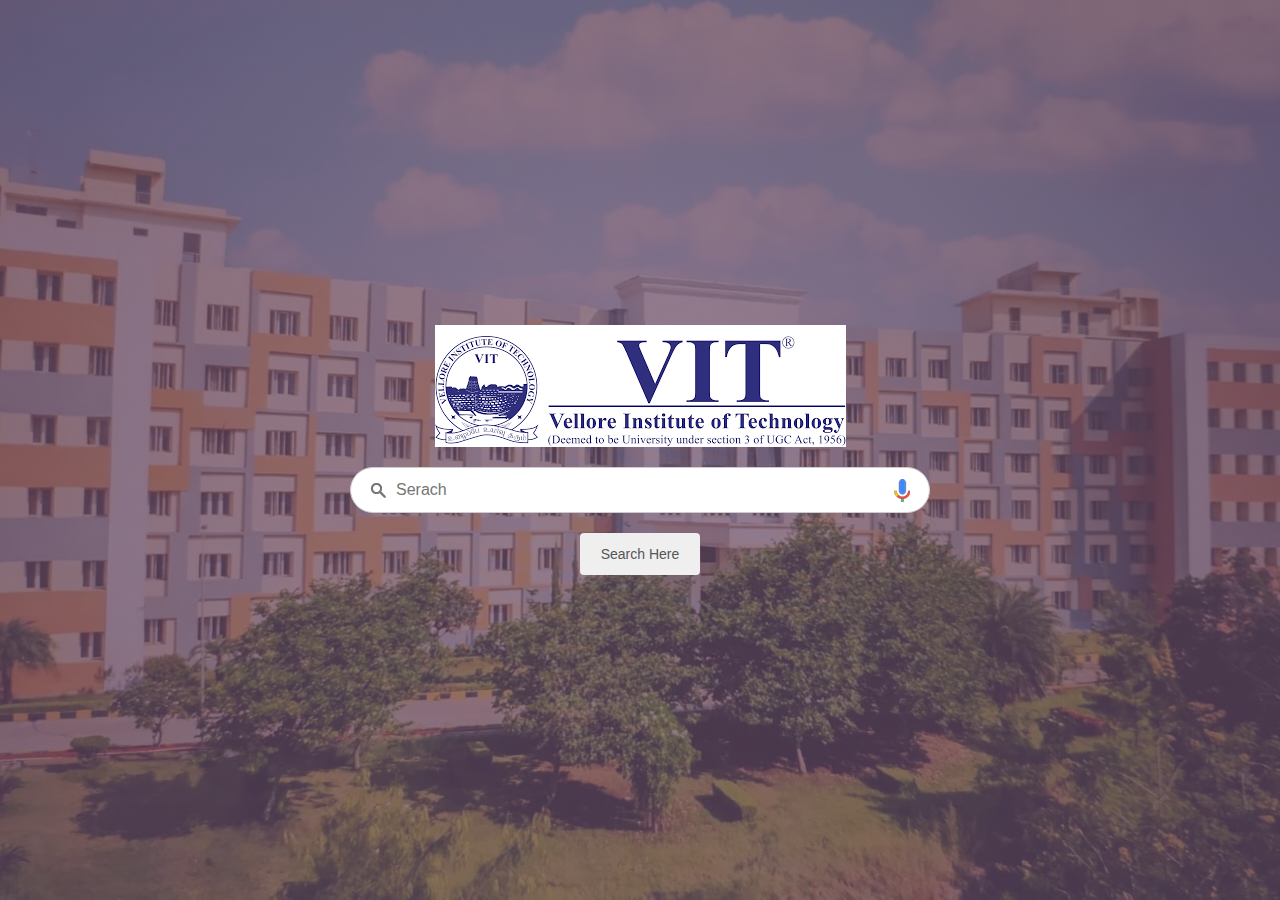
==== index.html @ a90b179b "Add files via upload" ====
<!DOCTYPE html>
<html lang="en">
<head>
    <meta charset="UTF-8">
    <meta name="viewport" content="width=device-width, initial-scale=1.0">
    <title>Search Engine Website Design</title>
    <link rel="stylesheet" href="style.css">
</head>
<body>
    
    <section class = 'header'>
    <div class="main">
        <img src="logo.png" alt="Vii Logo">
        <div class="searchBx">
            <input type="text" class="query" placeholder="Serach">
            <div class="icons">
                <div><img src="search.png" alt="Search Icon"></div>
                <div><img src="mic.png" alt="Microphone Icon"></div>
            </div>
        </div>
        <div class="button">
            <button class="searchBtn">Search Here</button>
        </div>
    </div>
</section>

    <script>
        let query = document.querySelector('.query');
        let searchBtn = document.querySelector('.searchBtn');

        searchBtn.onclick = function() {
            let url = 'https://www.google.com/search?q=' + encodeURIComponent(query.value);
            window.open(url, '_self'); // Opens the URL in a new tab
        };
    </script>
</body>
</html>
---- style.css ----
*
{
    margin: 0;
    padding: 0;
    box-sizing: border-box;
    font-family: 'Arial', sans-serif;
}

.header{
    min-height: 100vh;
    width: 100%;
    background-image: linear-gradient(rgba(101, 72, 99, 0.7),rgba(100, 76, 109, 0.7)),url('block.png');
    background-position: center;
    background-size: cover;
    position: relative;

  background-image: linear-gradient(rgba(101, 72, 99, 0.7), rgba(100, 76, 109, 0.7)), url('banner.png.webp');
  background-position: center;
  background-size: cover;
  position: relative;
  transition: background-image 0.5s ease-in-out; /* Smooth transition */
}

.header:hover {
  background-image: linear-gradient(rgba(50, 50, 50, 0.7), rgba(50, 50, 50, 0.7)), url( /* New hover image */); /* New hover image */
}

section
{
    position: relative;
    width: 100%;
    height: 100vh;
    display: flex;
    justify-content: center;
    align-items: center;
}
section .main
{
    width: 580px;
    margin: 0 20px;
    display: flex;
    justify-content: center;
    align-items: center;
    flex-direction: column;
}
section .main .searchBx
{
    position: relative;
    width: 100%;
    margin-top: 20px;
}
section .main .searchBx .query
{
    width: 100%;
    padding : 13px;
    border: 1px solid #ccc;
    outline : none;
    font-size: 16px;
    border-radius: 30px;
    padding-left: 45px;
    padding-right: 60px;

}
section .main .searchBx .icons
{
    position: absolute;
    top: 0;
    width: 100%;
    display: flex;
    justify-content: space-between;
    padding: 12px 20px;
    align-items: center;
    pointer-events: none;
}
section .main .searchBx .icons img
{
    max-width: 100%; 
}
.searchBtn
{
    margin: 0 5px;
    margin-top: 20px;
    padding: 12px 20px;
    color: #555;
    font-size: 14px;
    border: none;
    cursor: pointer;
    border-radius: 4px;
    border: 1px solid transparent;
    outline: none;
}
.searchBtn:hover
{
    border: 1px solid #ccc;
}
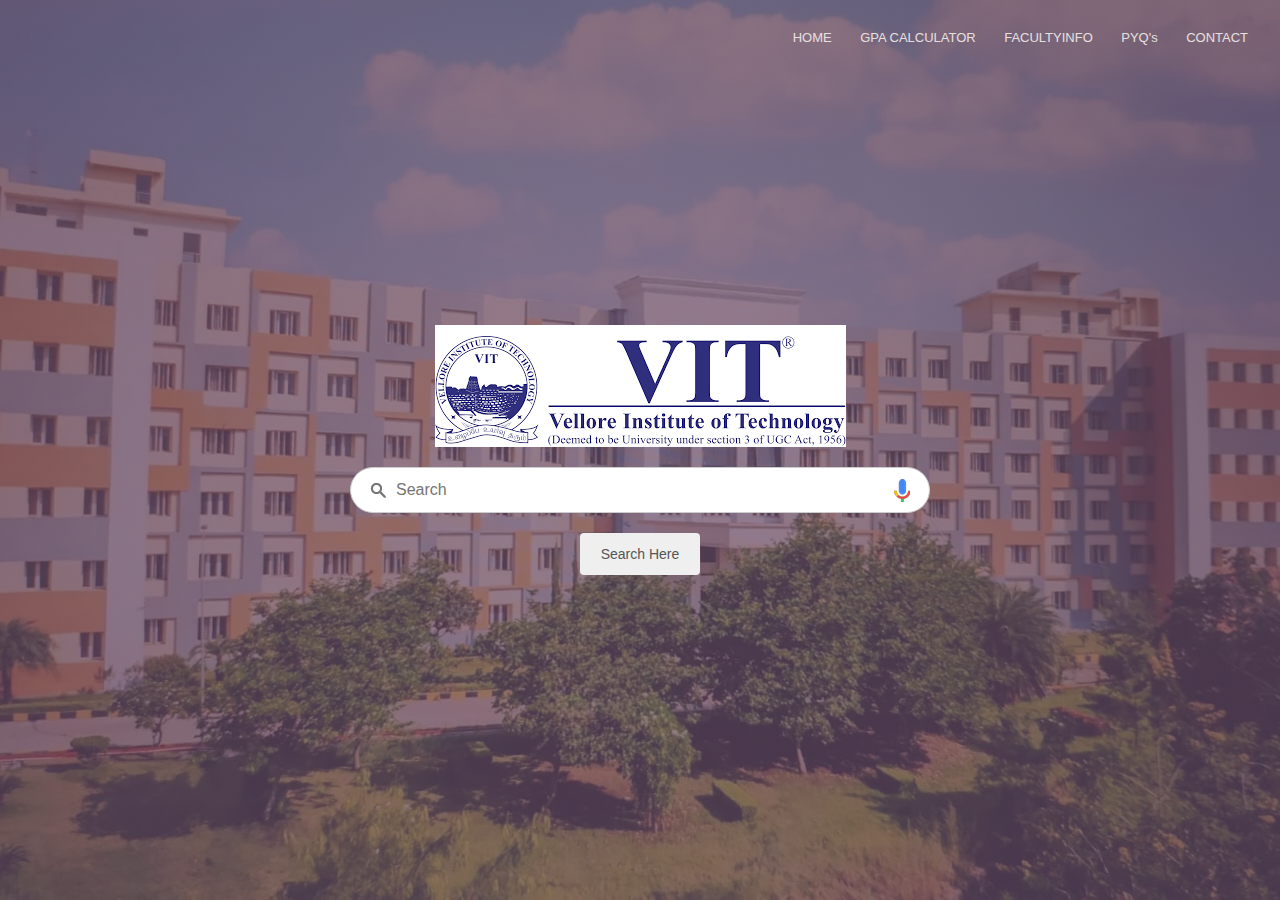
==== commit 56ab4d4c: "index.html" ====
--- a/index.html
+++ b/index.html
@@ -7,22 +7,31 @@
     <link rel="stylesheet" href="style.css">
 </head>
 <body>
-    
-    <section class = 'header'>
-    <div class="main">
-        <img src="logo.png" alt="Vii Logo">
-        <div class="searchBx">
-            <input type="text" class="query" placeholder="Serach">
-            <div class="icons">
-                <div><img src="search.png" alt="Search Icon"></div>
-                <div><img src="mic.png" alt="Microphone Icon"></div>
+    <section class='header'>
+        <div class="main">
+            <img src="logo.png" alt="Vii Logo">
+            <div class="searchBx">
+                <input type="text" class="query" placeholder="Search">
+                <div class="icons">
+                    <div><img src="search.png" alt="Search Icon"></div>
+                    <div><img src="mic.png" alt="Microphone Icon"></div>
+                </div>
+            </div>
+            <div class="button">
+                <button class="searchBtn">Search Here</button>
+            </div>
+            
+            <div class="nav-links">
+                <ul>
+                    <li><a href="index.html">HOME</a></li>
+                    <li><a href="gpa_calculator.html">GPA CALCULATOR</a></li>
+                    <li><a href="facultyinfo.html">FACULTYINFO</a></li>
+                    <li><a href="pyqs.html">PYQ's</a></li>
+                    <li><a href="contact.html">CONTACT</a></li>
+                </ul>
             </div>
         </div>
-        <div class="button">
-            <button class="searchBtn">Search Here</button>
-        </div>
-    </div>
-</section>
+    </section>
 
     <script>
         let query = document.querySelector('.query');
@@ -30,12 +39,9 @@
 
         searchBtn.onclick = function() {
             let url = 'https://www.google.com/search?q=' + encodeURIComponent(query.value);
-            window.open(url, '_self'); // Opens the URL in a new tab
+            window.open(url, '_self'); // Opens the URL in the same tab
         };
     </script>
 </body>
 </html>
 
-
-
-
--- a/style.css
+++ b/style.css
@@ -1,32 +1,79 @@
-*
-{
+* {
     margin: 0;
     padding: 0;
     box-sizing: border-box;
     font-family: 'Arial', sans-serif;
 }
 
-.header{
+.header {
     min-height: 100vh;
     width: 100%;
-    background-image: linear-gradient(rgba(101, 72, 99, 0.7),rgba(100, 76, 109, 0.7)),url('block.png');
+    background-image: linear-gradient(rgba(101, 72, 99, 0.7), rgba(100, 76, 109, 0.7)), url('block.png');
     background-position: center;
     background-size: cover;
     position: relative;
-
-  background-image: linear-gradient(rgba(101, 72, 99, 0.7), rgba(100, 76, 109, 0.7)), url('banner.png.webp');
-  background-position: center;
-  background-size: cover;
-  position: relative;
-  transition: background-image 0.5s ease-in-out; /* Smooth transition */
+    background-image: linear-gradient(rgba(101, 72, 99, 0.7), rgba(100, 76, 109, 0.7)), url('banner.png.webp');
+    background-position: center;
+    background-size: cover;
+    position: relative;
+    transition: background-image 0.5s ease-in-out; /* Smooth transition */
 }
 
 .header:hover {
-  background-image: linear-gradient(rgba(50, 50, 50, 0.7), rgba(50, 50, 50, 0.7)), url( /* New hover image */); /* New hover image */
+    background-image: linear-gradient(rgba(50, 50, 50, 0.7), rgba(50, 50, 50, 0.7)), url(/* New hover image */); /* New hover image */
 }
 
-section
-{
+nav {
+    display: flex;
+    padding: 2% 6%;
+    justify-content: space-between;
+    align-items: center;
+}
+
+nav img {
+    width: 150px;
+}
+
+.nav-links {
+    position: absolute; /* Ensures the navigation is positioned relative to the parent */
+    top: 20px; /* Distance from the top */
+    right: 20px; /* Distance from the right */
+    text-align: right;
+}
+
+.nav-links ul {
+    margin: 0;
+    padding: 0;
+}
+
+.nav-links ul li {
+    list-style: none;
+    display: inline-block;
+    padding: 8px 12px;
+    position: relative;
+}
+
+.nav-links ul li a {
+    color: #e7e0e0;
+    text-decoration: none;
+    font-size: 13px;
+}
+
+.nav-links ul li::after {
+    content: '';
+    width: 0%;
+    height: 2px;
+    background: #127ddb;
+    display: block;
+    margin: auto;
+    transition: 0.5s;
+}
+
+.nav-links ul li:hover::after {
+    width: 100%;
+}
+
+section {
     position: relative;
     width: 100%;
     height: 100vh;
@@ -34,8 +81,8 @@
     justify-content: center;
     align-items: center;
 }
-section .main
-{
+
+section .main {
     width: 580px;
     margin: 0 20px;
     display: flex;
@@ -43,26 +90,25 @@
     align-items: center;
     flex-direction: column;
 }
-section .main .searchBx
-{
+
+section .main .searchBx {
     position: relative;
     width: 100%;
     margin-top: 20px;
 }
-section .main .searchBx .query
-{
+
+section .main .searchBx .query {
     width: 100%;
-    padding : 13px;
+    padding: 13px;
     border: 1px solid #ccc;
-    outline : none;
+    outline: none;
     font-size: 16px;
     border-radius: 30px;
     padding-left: 45px;
     padding-right: 60px;
+}
 
-}
-section .main .searchBx .icons
-{
+section .main .searchBx .icons {
     position: absolute;
     top: 0;
     width: 100%;
@@ -72,12 +118,12 @@
     align-items: center;
     pointer-events: none;
 }
-section .main .searchBx .icons img
-{
-    max-width: 100%; 
+
+section .main .searchBx .icons img {
+    max-width: 100%;
 }
-.searchBtn
-{
+
+.searchBtn {
     margin: 0 5px;
     margin-top: 20px;
     padding: 12px 20px;
@@ -89,13 +135,7 @@
     border: 1px solid transparent;
     outline: none;
 }
-.searchBtn:hover
-{
+
+.searchBtn:hover {
     border: 1px solid #ccc;
 }
-
-
-
-
-
-
